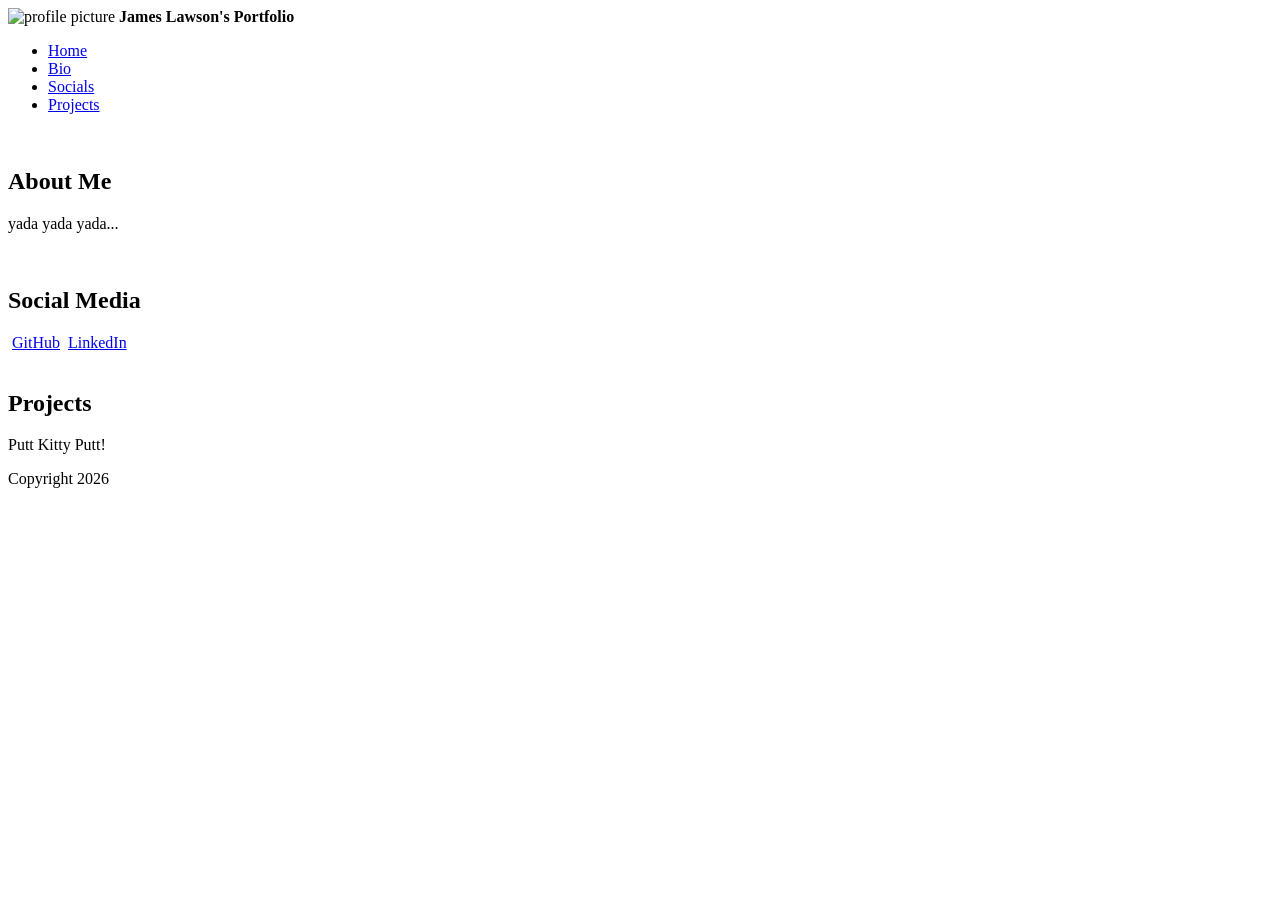
==== index.html @ f4b57d48 "Portfolio v0.1 - Basic html structure added - Lacks media/bio" ====
<!DOCTYPE html>
<html lang="en">
    <head>

    </head>
    <body>
        <header>
            <img src="" alt="profile picture" length="100px" height="100px"/>
            <b>James Lawson's Portfolio</b>
            <nav>
                <ul>
                    <li><a href="#landing">Home</a></li>
                    <li><a href="#bio">Bio</a></li>
                    <li><a href="#socials">Socials</a></li>
                    <li><a href="#projects">Projects</a></li>
                </ul>
            </nav>
        </header>
        
        <main id="#landing">
            <section id="bio">
                <div class="bio">
                    <img />
                    <h1>About Me</h1>
                    <p>yada yada yada...</p>
                </div>

            </section>
            <section id="socials">
                <div class="socials">
                    <img />
                    <h1>Social Media</h1>
                    <img />
                    <a href="https://github.com/asapjam">GitHub</a>
                    <img />
                    <a href="https://www.linkedin.com/in/james-lawson-823a3b432/">LinkedIn</a>
                </div>

            </section>
            <section id="projects">
                <div class="projects">
                    <img />
                    <h1>Projects</h1>
                    <p>Putt Kitty Putt!</p>
                    <!-- <video width="1080px" height="720px">
                        <source src="" type="video/mp4">
                    </video> -->
                </div>

            </section>
        </main>

        <footer>Copyright 2026</footer>
    </body>

</html>
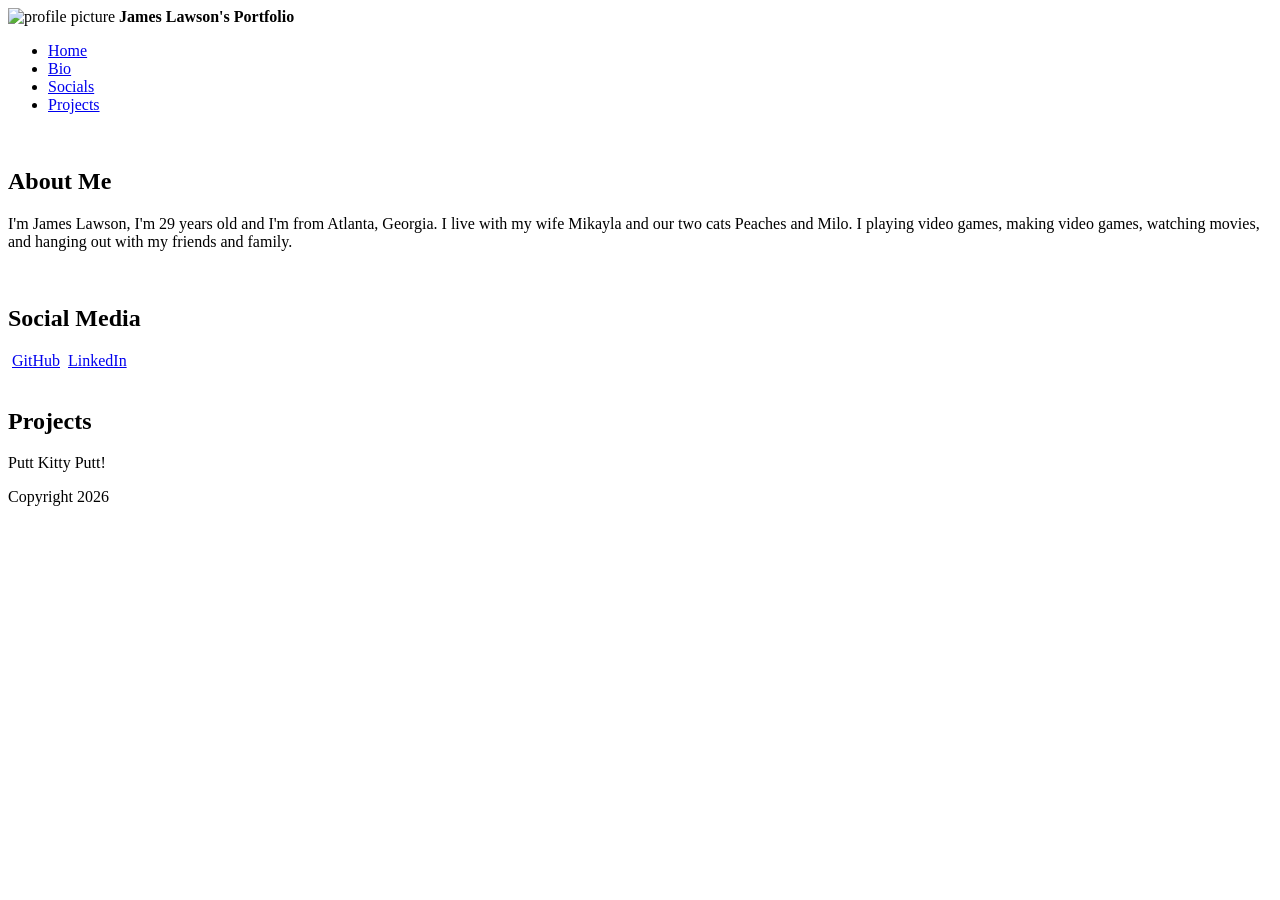
==== commit ce879a99: "Update index.html" ====
--- a/index.html
+++ b/index.html
@@ -22,7 +22,7 @@
                 <div class="bio">
                     <img />
                     <h1>About Me</h1>
-                    <p>yada yada yada...</p>
+                    <p>I'm James Lawson, I'm 29 years old and I'm from Atlanta, Georgia. I live with my wife Mikayla and our two cats Peaches and Milo. I playing video games, making video games, watching movies, and hanging out with my friends and family.</p>
                 </div>
 
             </section>
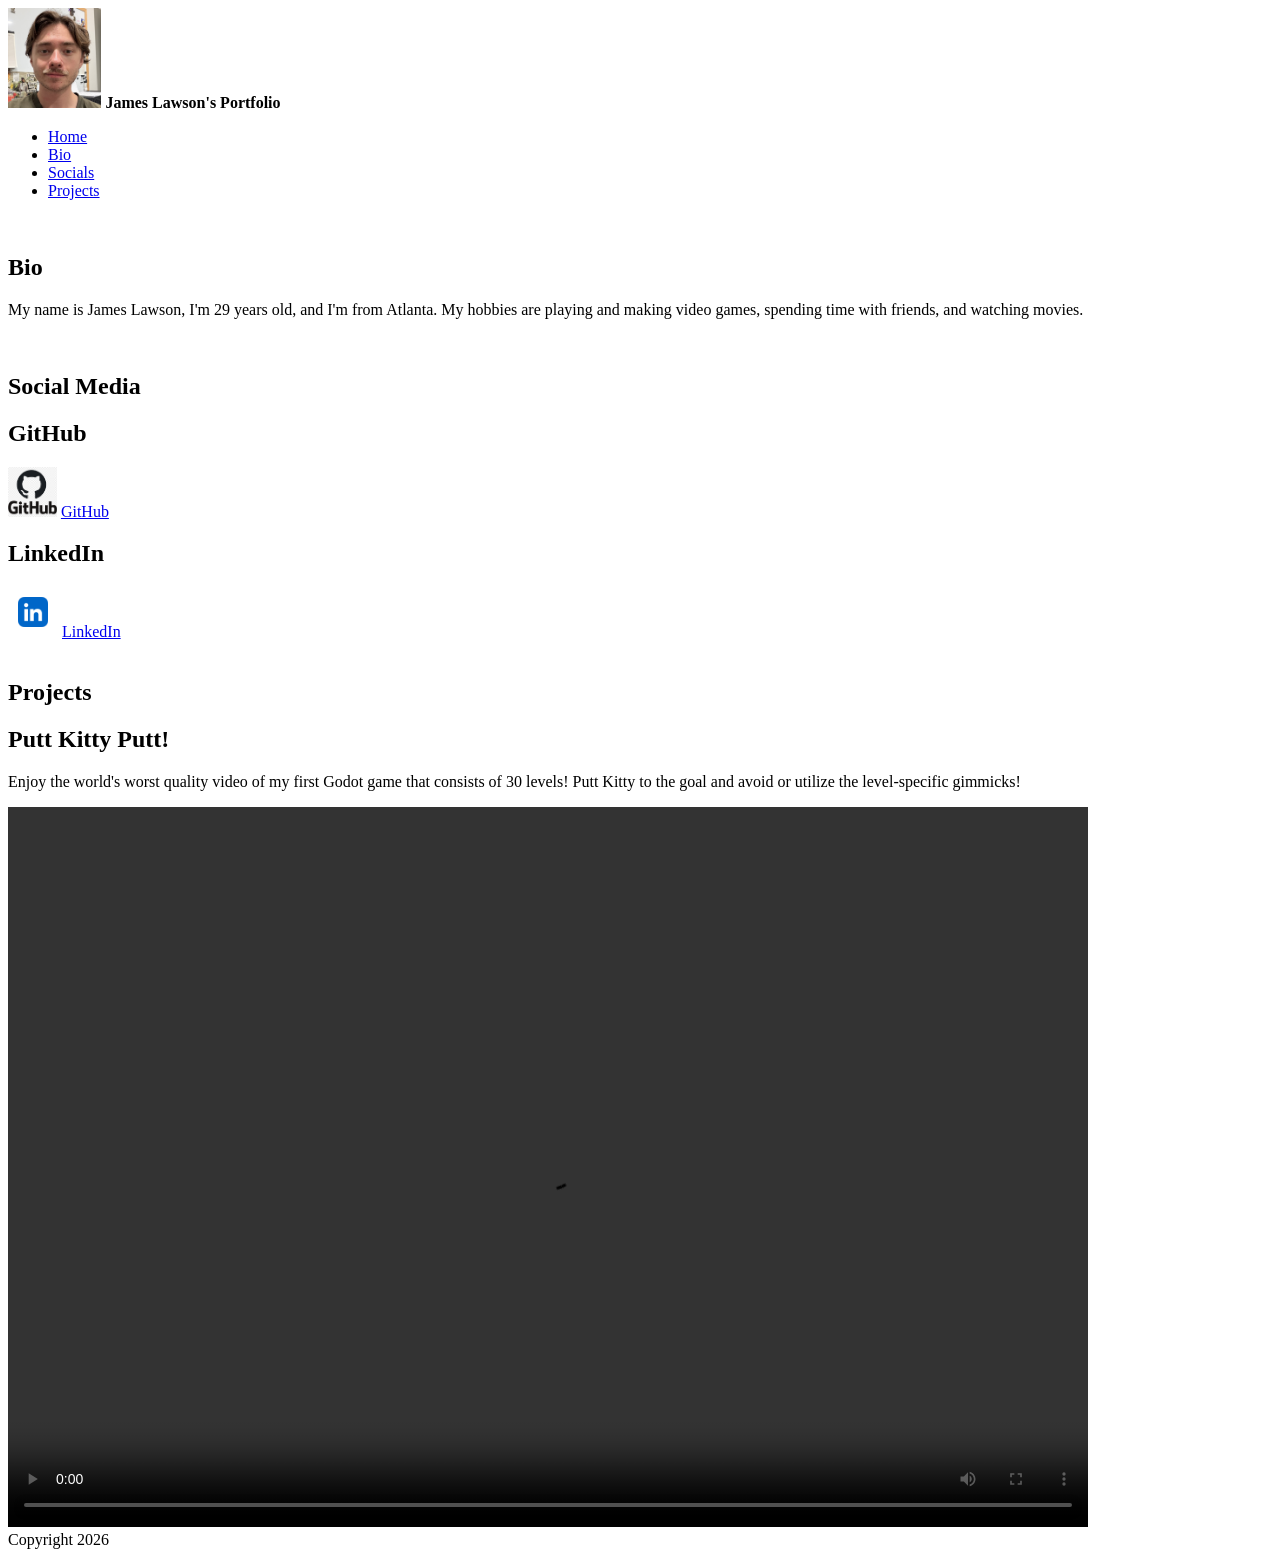
==== commit 894d862c: "HTML Initial Pass Completed First Portfolio Module" ====
--- a/index.html
+++ b/index.html
@@ -1,11 +1,13 @@
 <!DOCTYPE html>
 <html lang="en">
     <head>
+        <title>James' Portfolio</title>
+        <meta charset="UTF-8"/>
 
     </head>
     <body>
         <header>
-            <img src="" alt="profile picture" length="100px" height="100px"/>
+            <img src="Media\self.jpeg" alt="profile picture" length="100px" height="100px"/>
             <b>James Lawson's Portfolio</b>
             <nav>
                 <ul>
@@ -21,8 +23,8 @@
             <section id="bio">
                 <div class="bio">
                     <img />
-                    <h1>About Me</h1>
-                    <p>I'm James Lawson, I'm 29 years old and I'm from Atlanta, Georgia. I live with my wife Mikayla and our two cats Peaches and Milo. I playing video games, making video games, watching movies, and hanging out with my friends and family.</p>
+                    <h1>Bio</h1>
+                    <p>My name is James Lawson, I'm 29 years old, and I'm from Atlanta. My hobbies are playing and making video games, spending time with friends, and watching movies.</p>
                 </div>
 
             </section>
@@ -30,9 +32,11 @@
                 <div class="socials">
                     <img />
                     <h1>Social Media</h1>
-                    <img />
+                    <h2>GitHub</h2>
+                    <img src="Media\github-logo-png-hd-11659780126wgzczltlbm.png" alt="profile picture" length="50px" height="50px"/>
                     <a href="https://github.com/asapjam">GitHub</a>
-                    <img />
+                    <h2>LinkedIn</h2>
+                    <img src="Media\linkedin-logo-linkedin-icon-transparent-free-png.webp" alt="profile picture" length="50px" height="50px"/>
                     <a href="https://www.linkedin.com/in/james-lawson-823a3b432/">LinkedIn</a>
                 </div>
 
@@ -41,10 +45,12 @@
                 <div class="projects">
                     <img />
                     <h1>Projects</h1>
-                    <p>Putt Kitty Putt!</p>
-                    <!-- <video width="1080px" height="720px">
-                        <source src="" type="video/mp4">
-                    </video> -->
+                    <h2>Putt Kitty Putt!</h2>
+                    <p>Enjoy the world's worst quality video of my first Godot game that consists of 30 levels! Putt Kitty to the goal and avoid or utilize the level-specific gimmicks!</p>
+                    <video width="1080px" height="720px" controls>
+                        <source src="Media\Video.mp4" type="video/mp4">
+
+                    </video>
                 </div>
 
             </section>
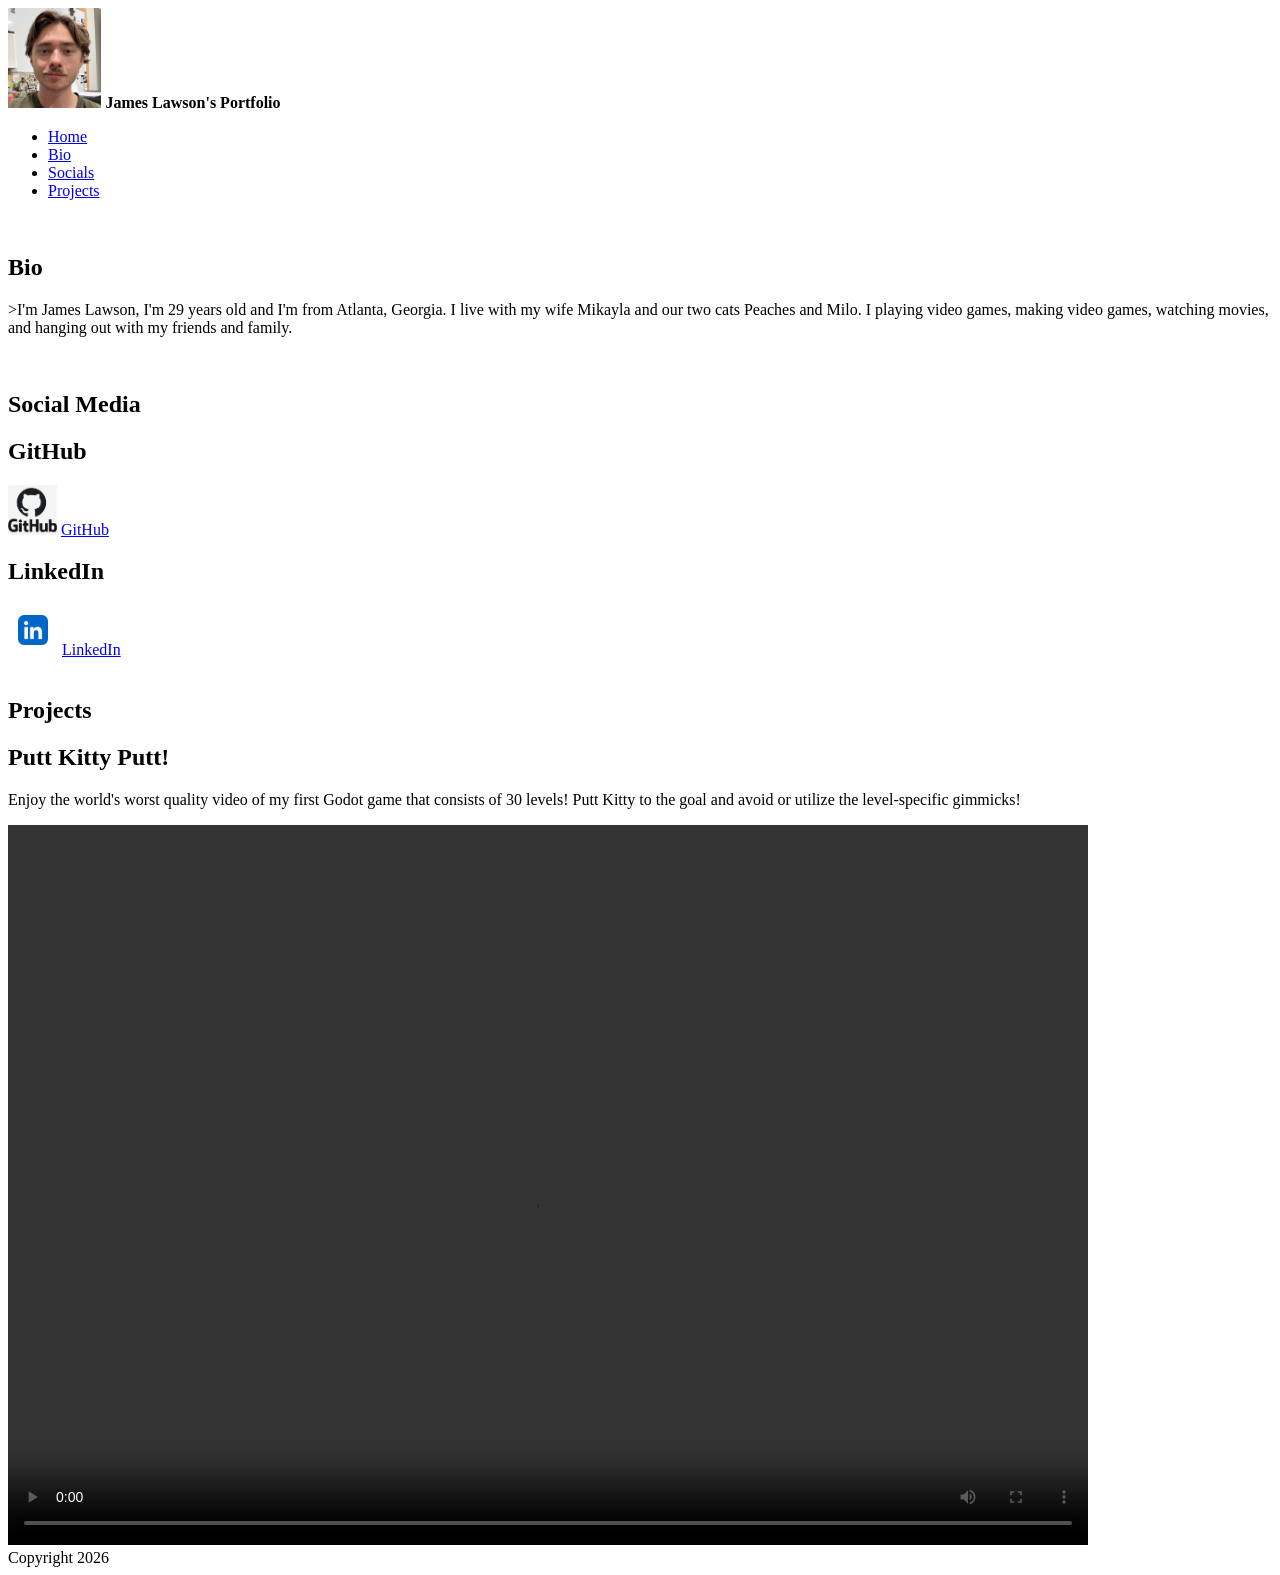
==== commit 22c6be06: "Update index.html" ====
--- a/index.html
+++ b/index.html
@@ -24,7 +24,7 @@
                 <div class="bio">
                     <img />
                     <h1>Bio</h1>
-                    <p>My name is James Lawson, I'm 29 years old, and I'm from Atlanta. My hobbies are playing and making video games, spending time with friends, and watching movies.</p>
+                    <p>>I'm James Lawson, I'm 29 years old and I'm from Atlanta, Georgia. I live with my wife Mikayla and our two cats Peaches and Milo. I playing video games, making video games, watching movies, and hanging out with my friends and family.</p>
                 </div>
 
             </section>
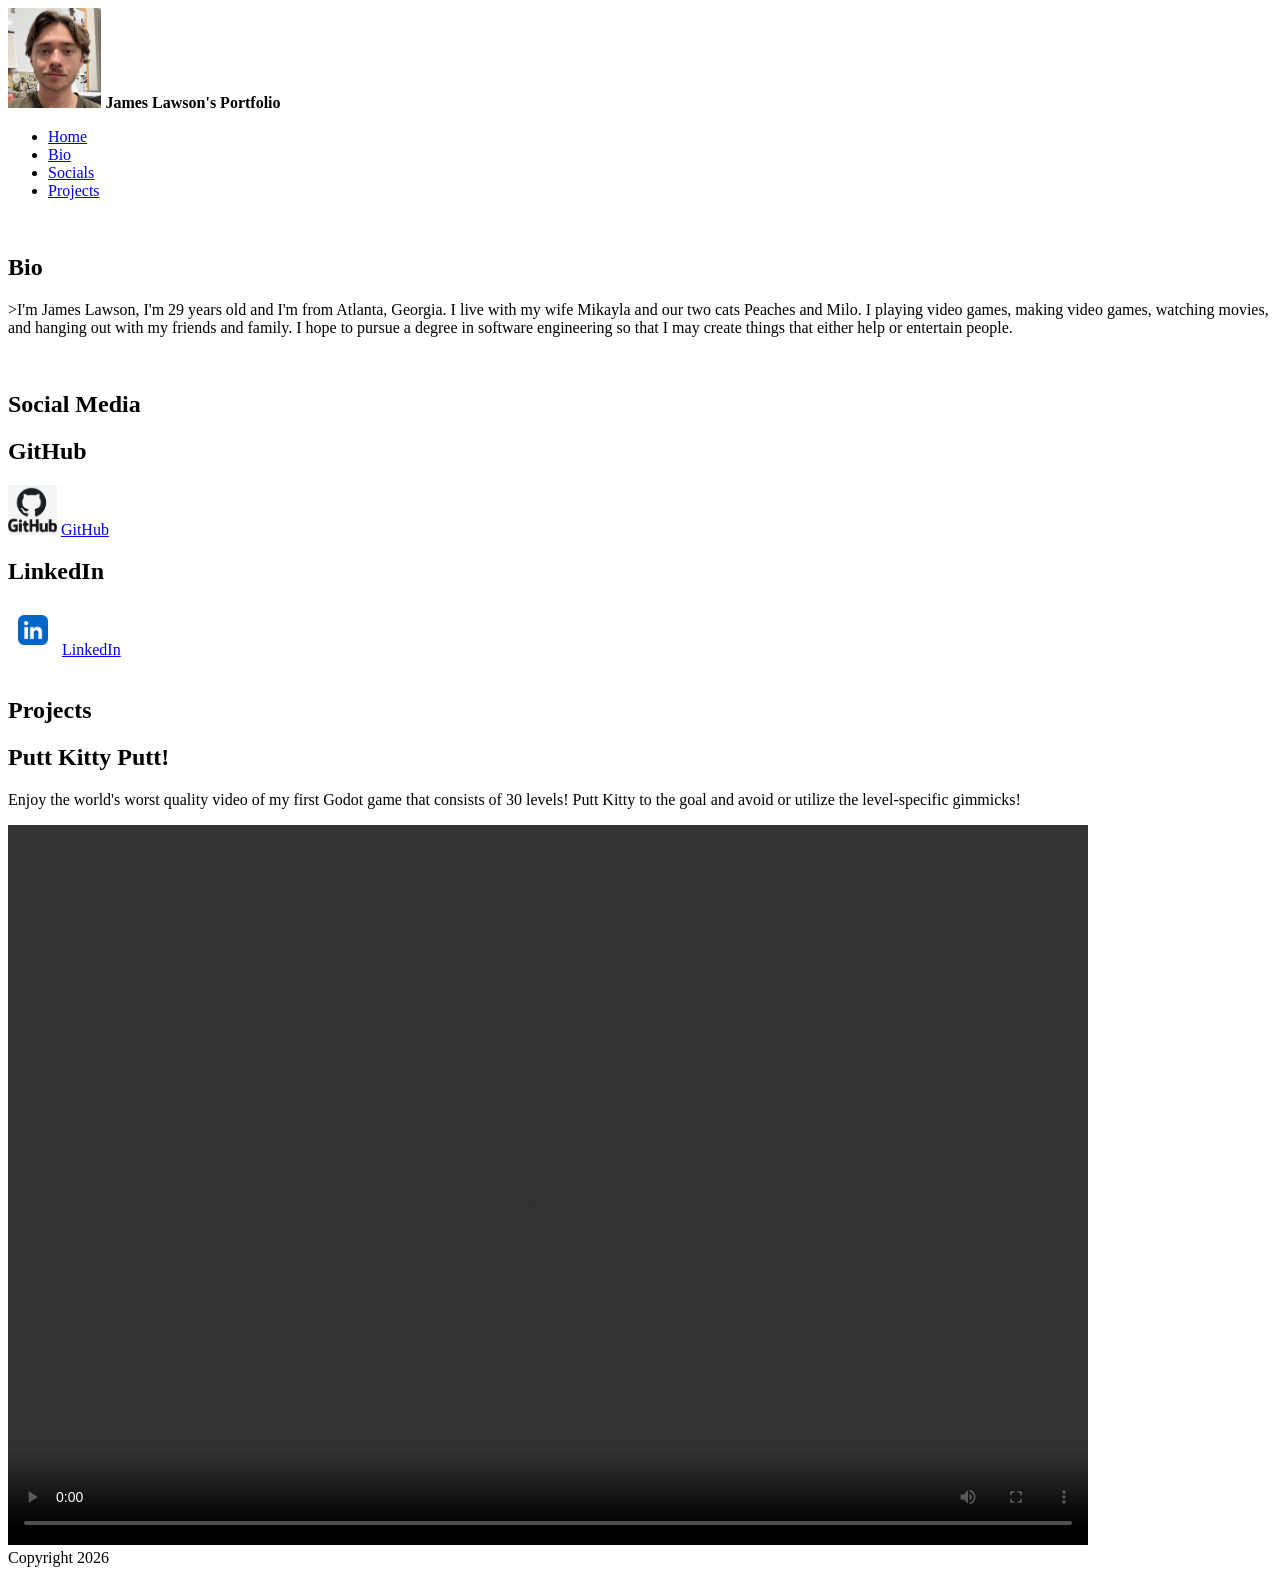
==== commit 3e71bb56: "Update index.html" ====
--- a/index.html
+++ b/index.html
@@ -24,7 +24,9 @@
                 <div class="bio">
                     <img />
                     <h1>Bio</h1>
-                    <p>>I'm James Lawson, I'm 29 years old and I'm from Atlanta, Georgia. I live with my wife Mikayla and our two cats Peaches and Milo. I playing video games, making video games, watching movies, and hanging out with my friends and family.</p>
+                    <p>>I'm James Lawson, I'm 29 years old and I'm from Atlanta, Georgia. I live with my wife Mikayla and our two cats Peaches and Milo. I playing video games, making video games, watching movies, and hanging out with my friends and family.
+                        I hope to pursue a degree in software engineering so that I may create things that either help or entertain people.
+                    </p>
                 </div>
 
             </section>
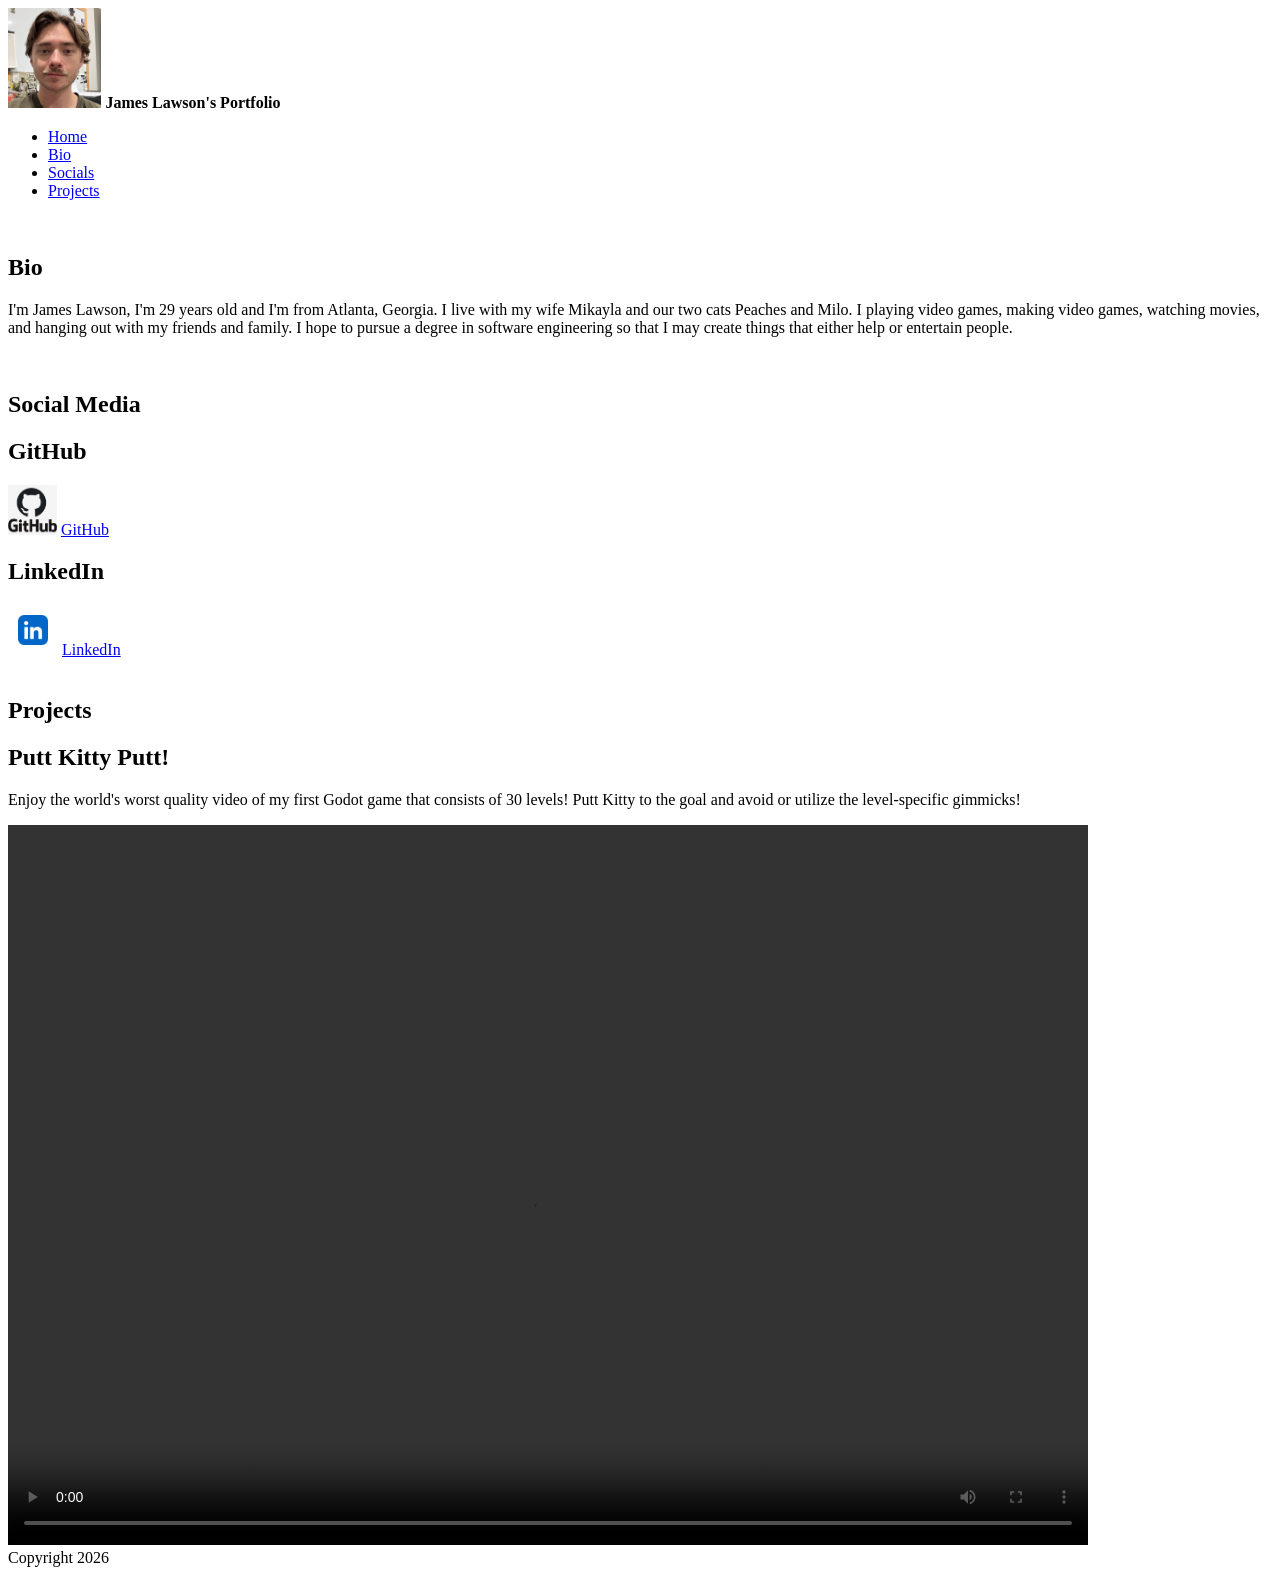
==== commit 529a6fbf: "Update index.html" ====
--- a/index.html
+++ b/index.html
@@ -24,9 +24,7 @@
                 <div class="bio">
                     <img />
                     <h1>Bio</h1>
-                    <p>>I'm James Lawson, I'm 29 years old and I'm from Atlanta, Georgia. I live with my wife Mikayla and our two cats Peaches and Milo. I playing video games, making video games, watching movies, and hanging out with my friends and family.
-                        I hope to pursue a degree in software engineering so that I may create things that either help or entertain people.
-                    </p>
+                    <p>I'm James Lawson, I'm 29 years old and I'm from Atlanta, Georgia. I live with my wife Mikayla and our two cats Peaches and Milo. I playing video games, making video games, watching movies, and hanging out with my friends and family. I hope to pursue a degree in software engineering so that I may create things that either help or entertain people.</p>
                 </div>
 
             </section>
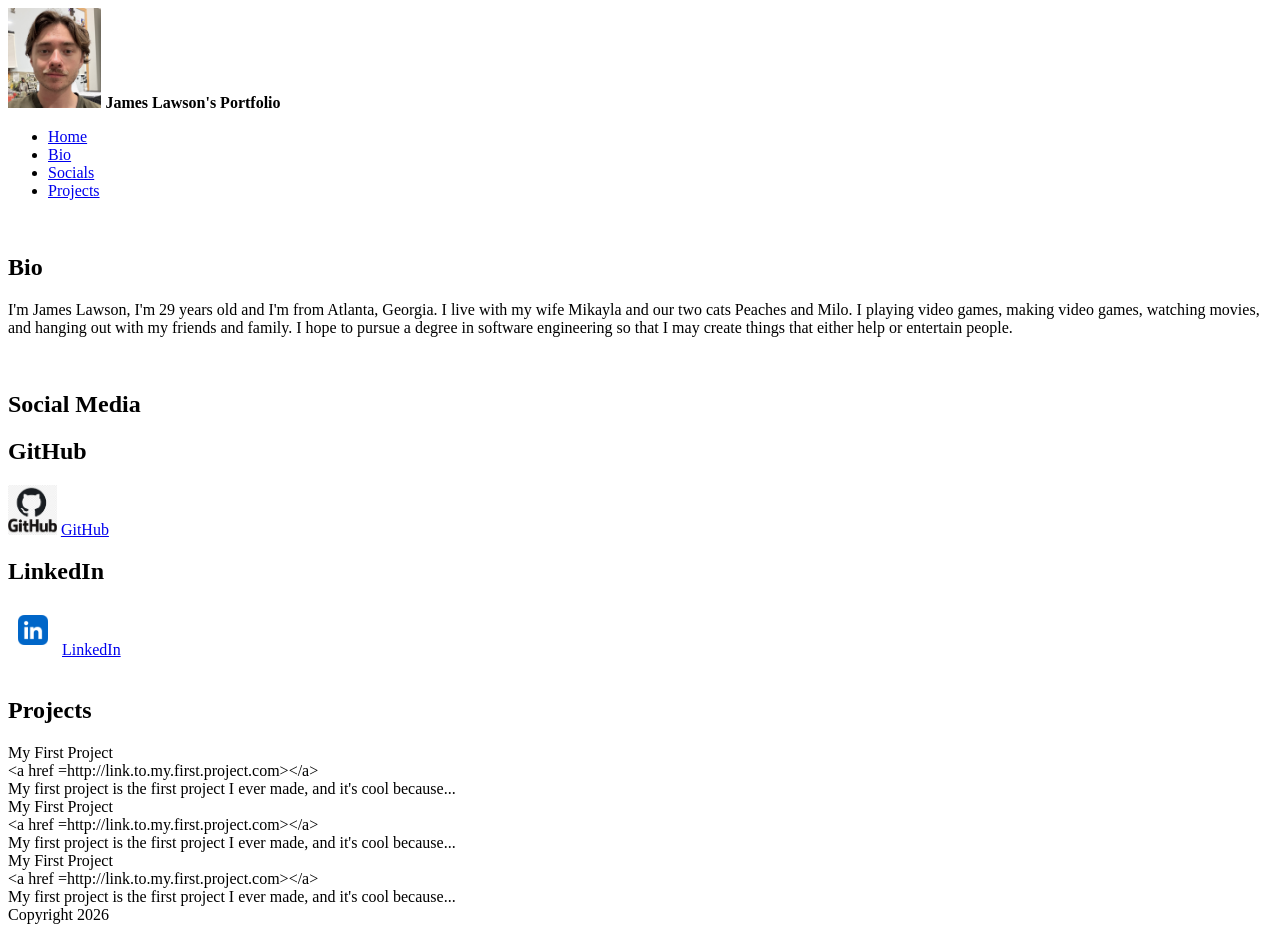
==== commit bd18cab3: "Javascript DOM 1" ====
--- a/index.html
+++ b/index.html
@@ -3,6 +3,7 @@
     <head>
         <title>James' Portfolio</title>
         <meta charset="UTF-8"/>
+        <script src="index.js" defer></script>
 
     </head>
     <body>
@@ -45,10 +46,14 @@
                 <div class="projects">
                     <img />
                     <h1>Projects</h1>
-                    <h2>Putt Kitty Putt!</h2>
+                    <div id = "projectTarget"></div>
+
+
+
+                    <!-- <h2>Putt Kitty Putt!</h2>
                     <p>Enjoy the world's worst quality video of my first Godot game that consists of 30 levels! Putt Kitty to the goal and avoid or utilize the level-specific gimmicks!</p>
                     <video width="1080px" height="720px" controls>
-                        <source src="Media\Video.mp4" type="video/mp4">
+                        <source src="Media\Video.mp4" type="video/mp4"> -->
 
                     </video>
                 </div>
